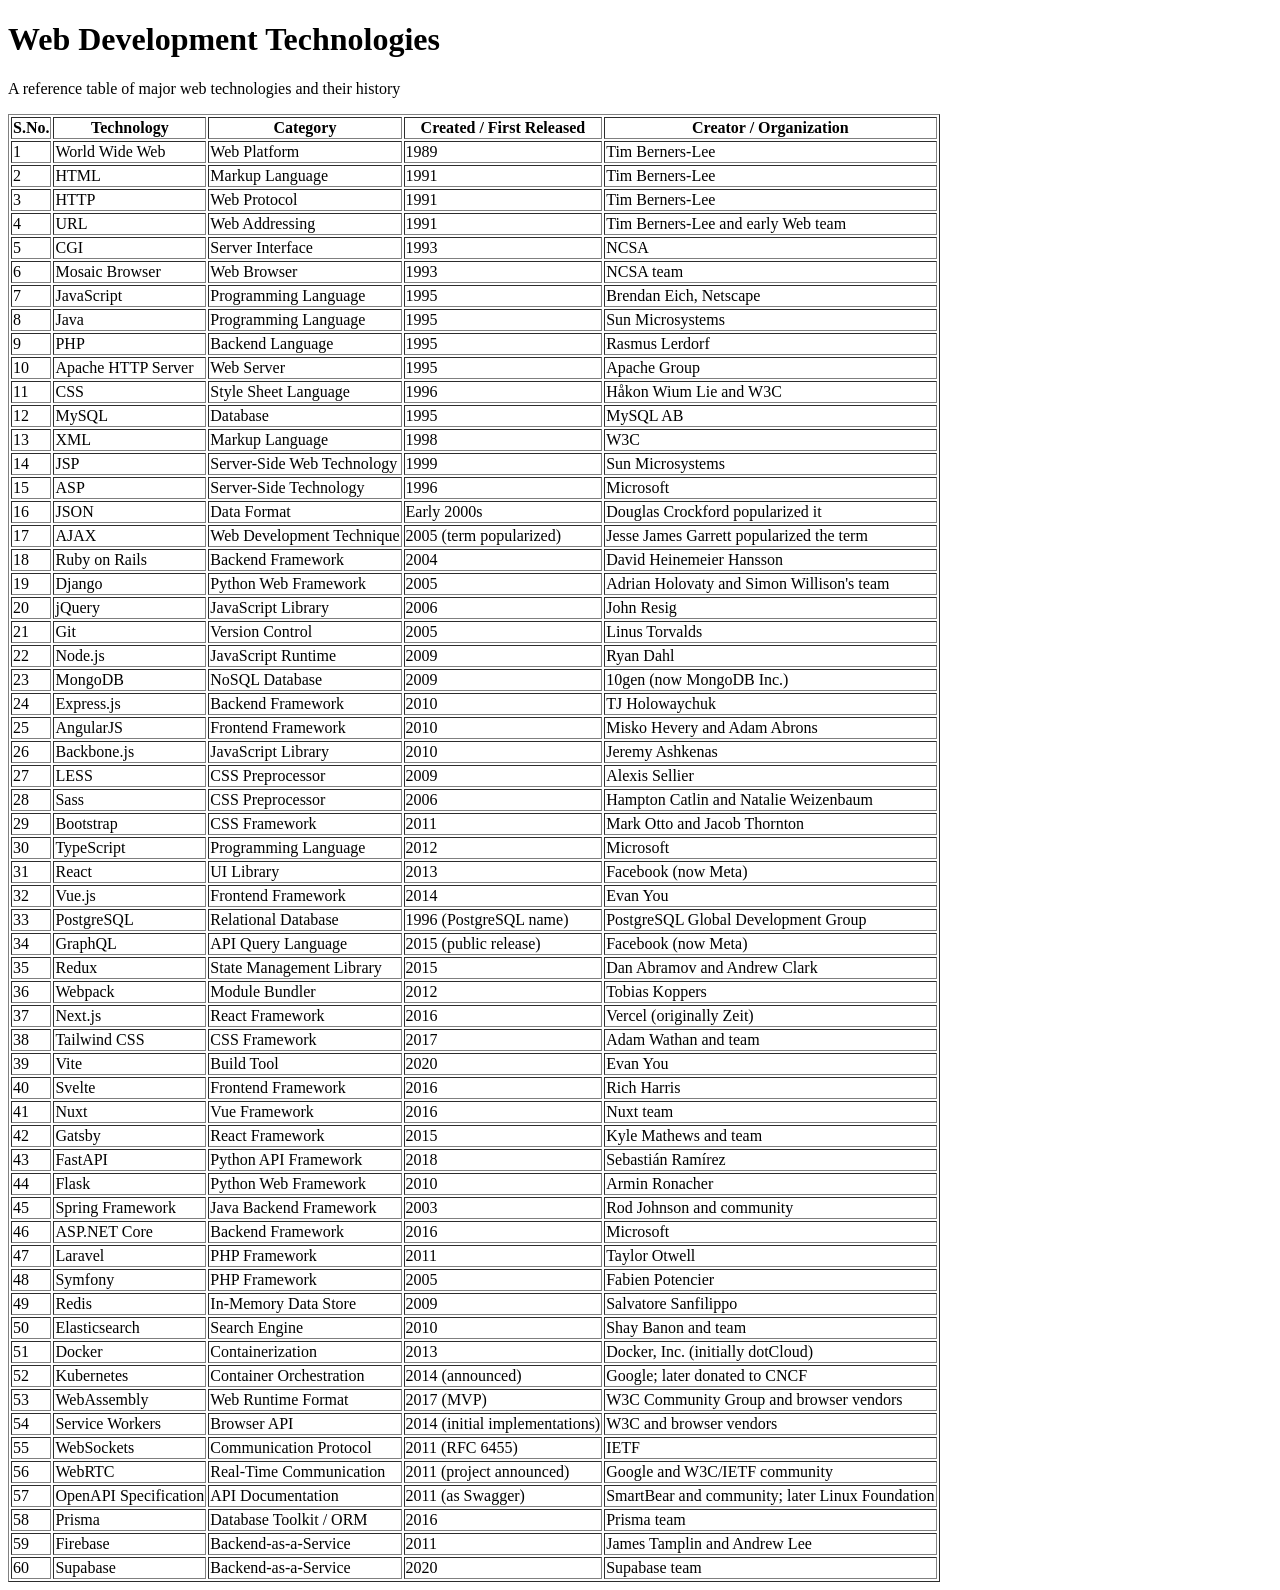
==== 6 Web Development for Data Analysis/3_table.html @ 07af1d13 "Add Web Development for Data Analysis" ====
<!DOCTYPE html>
<html lang="en">
<head>
    <meta charset="UTF-8">
    <meta name="viewport" content="width=device-width, initial-scale=1.0">
    <title>Web Development Technologies</title>
</head>
<body>

    <h1>Web Development Technologies</h1>
    <p>A reference table of major web technologies and their history</p>

    <div class="table-container">
        <table border="1">
            <thead>
                <tr>
                    <th>S.No.</th>
                    <th>Technology</th>
                    <th>Category</th>
                    <th>Created / First Released</th>
                    <th>Creator / Organization</th>
                </tr>
            </thead>

            <tbody>
                <tr><td>1</td><td>World Wide Web</td><td>Web Platform</td><td>1989</td><td>Tim Berners-Lee</td></tr>
                <tr><td>2</td><td>HTML</td><td>Markup Language</td><td>1991</td><td>Tim Berners-Lee</td></tr>
                <tr><td>3</td><td>HTTP</td><td>Web Protocol</td><td>1991</td><td>Tim Berners-Lee</td></tr>
                <tr><td>4</td><td>URL</td><td>Web Addressing</td><td>1991</td><td>Tim Berners-Lee and early Web team</td></tr>
                <tr><td>5</td><td>CGI</td><td>Server Interface</td><td>1993</td><td>NCSA</td></tr>
                <tr><td>6</td><td>Mosaic Browser</td><td>Web Browser</td><td>1993</td><td>NCSA team</td></tr>
                <tr><td>7</td><td>JavaScript</td><td>Programming Language</td><td>1995</td><td>Brendan Eich, Netscape</td></tr>
                <tr><td>8</td><td>Java</td><td>Programming Language</td><td>1995</td><td>Sun Microsystems</td></tr>
                <tr><td>9</td><td>PHP</td><td>Backend Language</td><td>1995</td><td>Rasmus Lerdorf</td></tr>
                <tr><td>10</td><td>Apache HTTP Server</td><td>Web Server</td><td>1995</td><td>Apache Group</td></tr>
                <tr><td>11</td><td>CSS</td><td>Style Sheet Language</td><td>1996</td><td>Håkon Wium Lie and W3C</td></tr>
                <tr><td>12</td><td>MySQL</td><td>Database</td><td>1995</td><td>MySQL AB</td></tr>
                <tr><td>13</td><td>XML</td><td>Markup Language</td><td>1998</td><td>W3C</td></tr>
                <tr><td>14</td><td>JSP</td><td>Server-Side Web Technology</td><td>1999</td><td>Sun Microsystems</td></tr>
                <tr><td>15</td><td>ASP</td><td>Server-Side Technology</td><td>1996</td><td>Microsoft</td></tr>
                <tr><td>16</td><td>JSON</td><td>Data Format</td><td>Early 2000s</td><td>Douglas Crockford popularized it</td></tr>
                <tr><td>17</td><td>AJAX</td><td>Web Development Technique</td><td>2005 (term popularized)</td><td>Jesse James Garrett popularized the term</td></tr>
                <tr><td>18</td><td>Ruby on Rails</td><td>Backend Framework</td><td>2004</td><td>David Heinemeier Hansson</td></tr>
                <tr><td>19</td><td>Django</td><td>Python Web Framework</td><td>2005</td><td>Adrian Holovaty and Simon Willison's team</td></tr>
                <tr><td>20</td><td>jQuery</td><td>JavaScript Library</td><td>2006</td><td>John Resig</td></tr>
                <tr><td>21</td><td>Git</td><td>Version Control</td><td>2005</td><td>Linus Torvalds</td></tr>
                <tr><td>22</td><td>Node.js</td><td>JavaScript Runtime</td><td>2009</td><td>Ryan Dahl</td></tr>
                <tr><td>23</td><td>MongoDB</td><td>NoSQL Database</td><td>2009</td><td>10gen (now MongoDB Inc.)</td></tr>
                <tr><td>24</td><td>Express.js</td><td>Backend Framework</td><td>2010</td><td>TJ Holowaychuk</td></tr>
                <tr><td>25</td><td>AngularJS</td><td>Frontend Framework</td><td>2010</td><td>Misko Hevery and Adam Abrons</td></tr>
                <tr><td>26</td><td>Backbone.js</td><td>JavaScript Library</td><td>2010</td><td>Jeremy Ashkenas</td></tr>
                <tr><td>27</td><td>LESS</td><td>CSS Preprocessor</td><td>2009</td><td>Alexis Sellier</td></tr>
                <tr><td>28</td><td>Sass</td><td>CSS Preprocessor</td><td>2006</td><td>Hampton Catlin and Natalie Weizenbaum</td></tr>
                <tr><td>29</td><td>Bootstrap</td><td>CSS Framework</td><td>2011</td><td>Mark Otto and Jacob Thornton</td></tr>
                <tr><td>30</td><td>TypeScript</td><td>Programming Language</td><td>2012</td><td>Microsoft</td></tr>
                <tr><td>31</td><td>React</td><td>UI Library</td><td>2013</td><td>Facebook (now Meta)</td></tr>
                <tr><td>32</td><td>Vue.js</td><td>Frontend Framework</td><td>2014</td><td>Evan You</td></tr>
                <tr><td>33</td><td>PostgreSQL</td><td>Relational Database</td><td>1996 (PostgreSQL name)</td><td>PostgreSQL Global Development Group</td></tr>
                <tr><td>34</td><td>GraphQL</td><td>API Query Language</td><td>2015 (public release)</td><td>Facebook (now Meta)</td></tr>
                <tr><td>35</td><td>Redux</td><td>State Management Library</td><td>2015</td><td>Dan Abramov and Andrew Clark</td></tr>
                <tr><td>36</td><td>Webpack</td><td>Module Bundler</td><td>2012</td><td>Tobias Koppers</td></tr>
                <tr><td>37</td><td>Next.js</td><td>React Framework</td><td>2016</td><td>Vercel (originally Zeit)</td></tr>
                <tr><td>38</td><td>Tailwind CSS</td><td>CSS Framework</td><td>2017</td><td>Adam Wathan and team</td></tr>
                <tr><td>39</td><td>Vite</td><td>Build Tool</td><td>2020</td><td>Evan You</td></tr>
                <tr><td>40</td><td>Svelte</td><td>Frontend Framework</td><td>2016</td><td>Rich Harris</td></tr>
                <tr><td>41</td><td>Nuxt</td><td>Vue Framework</td><td>2016</td><td>Nuxt team</td></tr>
                <tr><td>42</td><td>Gatsby</td><td>React Framework</td><td>2015</td><td>Kyle Mathews and team</td></tr>
                <tr><td>43</td><td>FastAPI</td><td>Python API Framework</td><td>2018</td><td>Sebastián Ramírez</td></tr>
                <tr><td>44</td><td>Flask</td><td>Python Web Framework</td><td>2010</td><td>Armin Ronacher</td></tr>
                <tr><td>45</td><td>Spring Framework</td><td>Java Backend Framework</td><td>2003</td><td>Rod Johnson and community</td></tr>
                <tr><td>46</td><td>ASP.NET Core</td><td>Backend Framework</td><td>2016</td><td>Microsoft</td></tr>
                <tr><td>47</td><td>Laravel</td><td>PHP Framework</td><td>2011</td><td>Taylor Otwell</td></tr>
                <tr><td>48</td><td>Symfony</td><td>PHP Framework</td><td>2005</td><td>Fabien Potencier</td></tr>
                <tr><td>49</td><td>Redis</td><td>In-Memory Data Store</td><td>2009</td><td>Salvatore Sanfilippo</td></tr>
                <tr><td>50</td><td>Elasticsearch</td><td>Search Engine</td><td>2010</td><td>Shay Banon and team</td></tr>
                <tr><td>51</td><td>Docker</td><td>Containerization</td><td>2013</td><td>Docker, Inc. (initially dotCloud)</td></tr>
                <tr><td>52</td><td>Kubernetes</td><td>Container Orchestration</td><td>2014 (announced)</td><td>Google; later donated to CNCF</td></tr>
                <tr><td>53</td><td>WebAssembly</td><td>Web Runtime Format</td><td>2017 (MVP)</td><td>W3C Community Group and browser vendors</td></tr>
                <tr><td>54</td><td>Service Workers</td><td>Browser API</td><td>2014 (initial implementations)</td><td>W3C and browser vendors</td></tr>
                <tr><td>55</td><td>WebSockets</td><td>Communication Protocol</td><td>2011 (RFC 6455)</td><td>IETF</td></tr>
                <tr><td>56</td><td>WebRTC</td><td>Real-Time Communication</td><td>2011 (project announced)</td><td>Google and W3C/IETF community</td></tr>
                <tr><td>57</td><td>OpenAPI Specification</td><td>API Documentation</td><td>2011 (as Swagger)</td><td>SmartBear and community; later Linux Foundation</td></tr>
                <tr><td>58</td><td>Prisma</td><td>Database Toolkit / ORM</td><td>2016</td><td>Prisma team</td></tr>
                <tr><td>59</td><td>Firebase</td><td>Backend-as-a-Service</td><td>2011</td><td>James Tamplin and Andrew Lee</td></tr>
                <tr><td>60</td><td>Supabase</td><td>Backend-as-a-Service</td><td>2020</td><td>Supabase team</td></tr>
            </tbody>
        </table>
    </div>

</body>
</html>
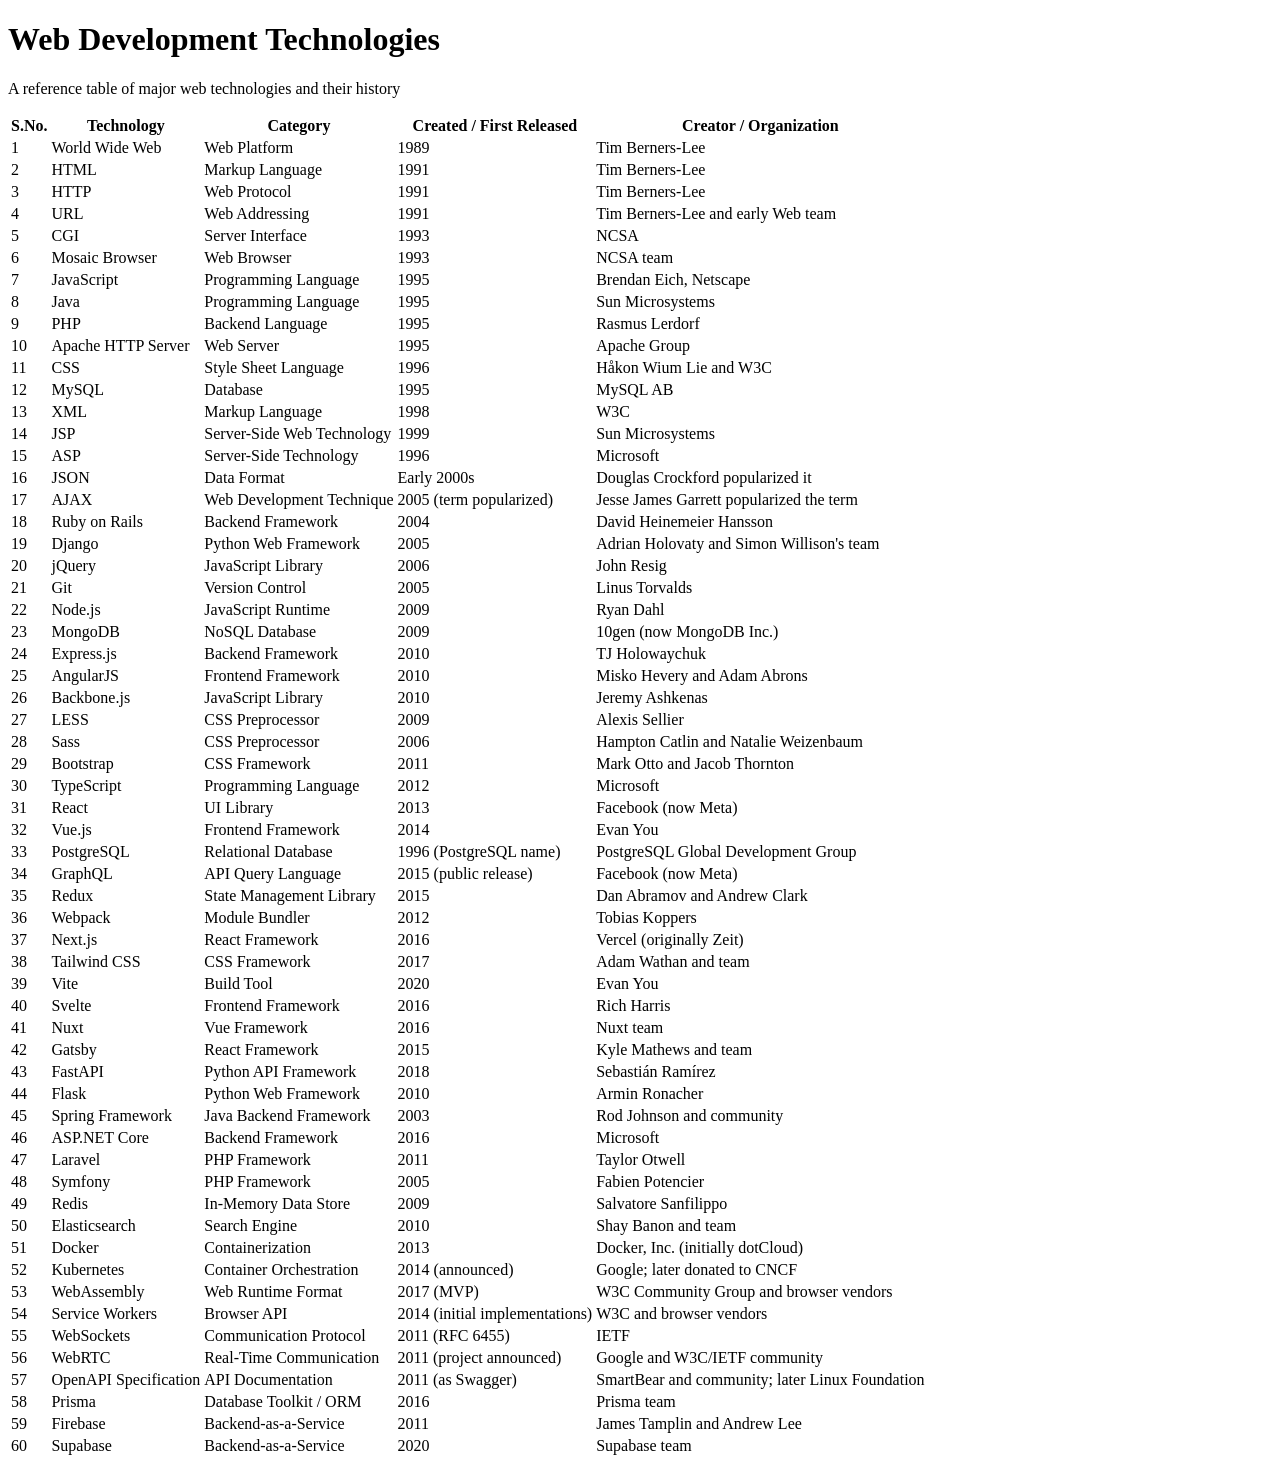
==== commit 26c25d1f: "Add reference table for web development technologies This file contains a comprehensive reference ta" ====
--- a/6 Web Development for Data Analysis/3_table.html
+++ b/6 Web Development for Data Analysis/3_table.html
@@ -1,92 +1,92 @@
-
-<!DOCTYPE html>
-<html lang="en">
-<head>
-    <meta charset="UTF-8">
-    <meta name="viewport" content="width=device-width, initial-scale=1.0">
-    <title>Web Development Technologies</title>
-</head>
-<body>
-
-    <h1>Web Development Technologies</h1>
-    <p>A reference table of major web technologies and their history</p>
-
-    <div class="table-container">
-        <table border="1">
-            <thead>
-                <tr>
-                    <th>S.No.</th>
-                    <th>Technology</th>
-                    <th>Category</th>
-                    <th>Created / First Released</th>
-                    <th>Creator / Organization</th>
-                </tr>
-            </thead>
-
-            <tbody>
-                <tr><td>1</td><td>World Wide Web</td><td>Web Platform</td><td>1989</td><td>Tim Berners-Lee</td></tr>
-                <tr><td>2</td><td>HTML</td><td>Markup Language</td><td>1991</td><td>Tim Berners-Lee</td></tr>
-                <tr><td>3</td><td>HTTP</td><td>Web Protocol</td><td>1991</td><td>Tim Berners-Lee</td></tr>
-                <tr><td>4</td><td>URL</td><td>Web Addressing</td><td>1991</td><td>Tim Berners-Lee and early Web team</td></tr>
-                <tr><td>5</td><td>CGI</td><td>Server Interface</td><td>1993</td><td>NCSA</td></tr>
-                <tr><td>6</td><td>Mosaic Browser</td><td>Web Browser</td><td>1993</td><td>NCSA team</td></tr>
-                <tr><td>7</td><td>JavaScript</td><td>Programming Language</td><td>1995</td><td>Brendan Eich, Netscape</td></tr>
-                <tr><td>8</td><td>Java</td><td>Programming Language</td><td>1995</td><td>Sun Microsystems</td></tr>
-                <tr><td>9</td><td>PHP</td><td>Backend Language</td><td>1995</td><td>Rasmus Lerdorf</td></tr>
-                <tr><td>10</td><td>Apache HTTP Server</td><td>Web Server</td><td>1995</td><td>Apache Group</td></tr>
-                <tr><td>11</td><td>CSS</td><td>Style Sheet Language</td><td>1996</td><td>Håkon Wium Lie and W3C</td></tr>
-                <tr><td>12</td><td>MySQL</td><td>Database</td><td>1995</td><td>MySQL AB</td></tr>
-                <tr><td>13</td><td>XML</td><td>Markup Language</td><td>1998</td><td>W3C</td></tr>
-                <tr><td>14</td><td>JSP</td><td>Server-Side Web Technology</td><td>1999</td><td>Sun Microsystems</td></tr>
-                <tr><td>15</td><td>ASP</td><td>Server-Side Technology</td><td>1996</td><td>Microsoft</td></tr>
-                <tr><td>16</td><td>JSON</td><td>Data Format</td><td>Early 2000s</td><td>Douglas Crockford popularized it</td></tr>
-                <tr><td>17</td><td>AJAX</td><td>Web Development Technique</td><td>2005 (term popularized)</td><td>Jesse James Garrett popularized the term</td></tr>
-                <tr><td>18</td><td>Ruby on Rails</td><td>Backend Framework</td><td>2004</td><td>David Heinemeier Hansson</td></tr>
-                <tr><td>19</td><td>Django</td><td>Python Web Framework</td><td>2005</td><td>Adrian Holovaty and Simon Willison's team</td></tr>
-                <tr><td>20</td><td>jQuery</td><td>JavaScript Library</td><td>2006</td><td>John Resig</td></tr>
-                <tr><td>21</td><td>Git</td><td>Version Control</td><td>2005</td><td>Linus Torvalds</td></tr>
-                <tr><td>22</td><td>Node.js</td><td>JavaScript Runtime</td><td>2009</td><td>Ryan Dahl</td></tr>
-                <tr><td>23</td><td>MongoDB</td><td>NoSQL Database</td><td>2009</td><td>10gen (now MongoDB Inc.)</td></tr>
-                <tr><td>24</td><td>Express.js</td><td>Backend Framework</td><td>2010</td><td>TJ Holowaychuk</td></tr>
-                <tr><td>25</td><td>AngularJS</td><td>Frontend Framework</td><td>2010</td><td>Misko Hevery and Adam Abrons</td></tr>
-                <tr><td>26</td><td>Backbone.js</td><td>JavaScript Library</td><td>2010</td><td>Jeremy Ashkenas</td></tr>
-                <tr><td>27</td><td>LESS</td><td>CSS Preprocessor</td><td>2009</td><td>Alexis Sellier</td></tr>
-                <tr><td>28</td><td>Sass</td><td>CSS Preprocessor</td><td>2006</td><td>Hampton Catlin and Natalie Weizenbaum</td></tr>
-                <tr><td>29</td><td>Bootstrap</td><td>CSS Framework</td><td>2011</td><td>Mark Otto and Jacob Thornton</td></tr>
-                <tr><td>30</td><td>TypeScript</td><td>Programming Language</td><td>2012</td><td>Microsoft</td></tr>
-                <tr><td>31</td><td>React</td><td>UI Library</td><td>2013</td><td>Facebook (now Meta)</td></tr>
-                <tr><td>32</td><td>Vue.js</td><td>Frontend Framework</td><td>2014</td><td>Evan You</td></tr>
-                <tr><td>33</td><td>PostgreSQL</td><td>Relational Database</td><td>1996 (PostgreSQL name)</td><td>PostgreSQL Global Development Group</td></tr>
-                <tr><td>34</td><td>GraphQL</td><td>API Query Language</td><td>2015 (public release)</td><td>Facebook (now Meta)</td></tr>
-                <tr><td>35</td><td>Redux</td><td>State Management Library</td><td>2015</td><td>Dan Abramov and Andrew Clark</td></tr>
-                <tr><td>36</td><td>Webpack</td><td>Module Bundler</td><td>2012</td><td>Tobias Koppers</td></tr>
-                <tr><td>37</td><td>Next.js</td><td>React Framework</td><td>2016</td><td>Vercel (originally Zeit)</td></tr>
-                <tr><td>38</td><td>Tailwind CSS</td><td>CSS Framework</td><td>2017</td><td>Adam Wathan and team</td></tr>
-                <tr><td>39</td><td>Vite</td><td>Build Tool</td><td>2020</td><td>Evan You</td></tr>
-                <tr><td>40</td><td>Svelte</td><td>Frontend Framework</td><td>2016</td><td>Rich Harris</td></tr>
-                <tr><td>41</td><td>Nuxt</td><td>Vue Framework</td><td>2016</td><td>Nuxt team</td></tr>
-                <tr><td>42</td><td>Gatsby</td><td>React Framework</td><td>2015</td><td>Kyle Mathews and team</td></tr>
-                <tr><td>43</td><td>FastAPI</td><td>Python API Framework</td><td>2018</td><td>Sebastián Ramírez</td></tr>
-                <tr><td>44</td><td>Flask</td><td>Python Web Framework</td><td>2010</td><td>Armin Ronacher</td></tr>
-                <tr><td>45</td><td>Spring Framework</td><td>Java Backend Framework</td><td>2003</td><td>Rod Johnson and community</td></tr>
-                <tr><td>46</td><td>ASP.NET Core</td><td>Backend Framework</td><td>2016</td><td>Microsoft</td></tr>
-                <tr><td>47</td><td>Laravel</td><td>PHP Framework</td><td>2011</td><td>Taylor Otwell</td></tr>
-                <tr><td>48</td><td>Symfony</td><td>PHP Framework</td><td>2005</td><td>Fabien Potencier</td></tr>
-                <tr><td>49</td><td>Redis</td><td>In-Memory Data Store</td><td>2009</td><td>Salvatore Sanfilippo</td></tr>
-                <tr><td>50</td><td>Elasticsearch</td><td>Search Engine</td><td>2010</td><td>Shay Banon and team</td></tr>
-                <tr><td>51</td><td>Docker</td><td>Containerization</td><td>2013</td><td>Docker, Inc. (initially dotCloud)</td></tr>
-                <tr><td>52</td><td>Kubernetes</td><td>Container Orchestration</td><td>2014 (announced)</td><td>Google; later donated to CNCF</td></tr>
-                <tr><td>53</td><td>WebAssembly</td><td>Web Runtime Format</td><td>2017 (MVP)</td><td>W3C Community Group and browser vendors</td></tr>
-                <tr><td>54</td><td>Service Workers</td><td>Browser API</td><td>2014 (initial implementations)</td><td>W3C and browser vendors</td></tr>
-                <tr><td>55</td><td>WebSockets</td><td>Communication Protocol</td><td>2011 (RFC 6455)</td><td>IETF</td></tr>
-                <tr><td>56</td><td>WebRTC</td><td>Real-Time Communication</td><td>2011 (project announced)</td><td>Google and W3C/IETF community</td></tr>
-                <tr><td>57</td><td>OpenAPI Specification</td><td>API Documentation</td><td>2011 (as Swagger)</td><td>SmartBear and community; later Linux Foundation</td></tr>
-                <tr><td>58</td><td>Prisma</td><td>Database Toolkit / ORM</td><td>2016</td><td>Prisma team</td></tr>
-                <tr><td>59</td><td>Firebase</td><td>Backend-as-a-Service</td><td>2011</td><td>James Tamplin and Andrew Lee</td></tr>
-                <tr><td>60</td><td>Supabase</td><td>Backend-as-a-Service</td><td>2020</td><td>Supabase team</td></tr>
-            </tbody>
-        </table>
-    </div>
-
-</body>
-</html>
+
+<!DOCTYPE html>
+<html lang="en">
+<head>
+    <meta charset="UTF-8">
+    <meta name="viewport" content="width=device-width, initial-scale=1.0">
+    <title>Web Development Technologies</title>
+</head>
+<body>
+
+    <h1>Web Development Technologies</h1>
+    <p>A reference table of major web technologies and their history</p>
+
+    <div class="table-container">
+        <table>
+            <thead>
+                <tr>
+                    <th>S.No.</th>
+                    <th>Technology</th>
+                    <th>Category</th>
+                    <th>Created / First Released</th>
+                    <th>Creator / Organization</th>
+                </tr>
+            </thead>
+
+            <tbody>
+                <tr><td>1</td><td>World Wide Web</td><td>Web Platform</td><td>1989</td><td>Tim Berners-Lee</td></tr>
+                <tr><td>2</td><td>HTML</td><td>Markup Language</td><td>1991</td><td>Tim Berners-Lee</td></tr>
+                <tr><td>3</td><td>HTTP</td><td>Web Protocol</td><td>1991</td><td>Tim Berners-Lee</td></tr>
+                <tr><td>4</td><td>URL</td><td>Web Addressing</td><td>1991</td><td>Tim Berners-Lee and early Web team</td></tr>
+                <tr><td>5</td><td>CGI</td><td>Server Interface</td><td>1993</td><td>NCSA</td></tr>
+                <tr><td>6</td><td>Mosaic Browser</td><td>Web Browser</td><td>1993</td><td>NCSA team</td></tr>
+                <tr><td>7</td><td>JavaScript</td><td>Programming Language</td><td>1995</td><td>Brendan Eich, Netscape</td></tr>
+                <tr><td>8</td><td>Java</td><td>Programming Language</td><td>1995</td><td>Sun Microsystems</td></tr>
+                <tr><td>9</td><td>PHP</td><td>Backend Language</td><td>1995</td><td>Rasmus Lerdorf</td></tr>
+                <tr><td>10</td><td>Apache HTTP Server</td><td>Web Server</td><td>1995</td><td>Apache Group</td></tr>
+                <tr><td>11</td><td>CSS</td><td>Style Sheet Language</td><td>1996</td><td>Håkon Wium Lie and W3C</td></tr>
+                <tr><td>12</td><td>MySQL</td><td>Database</td><td>1995</td><td>MySQL AB</td></tr>
+                <tr><td>13</td><td>XML</td><td>Markup Language</td><td>1998</td><td>W3C</td></tr>
+                <tr><td>14</td><td>JSP</td><td>Server-Side Web Technology</td><td>1999</td><td>Sun Microsystems</td></tr>
+                <tr><td>15</td><td>ASP</td><td>Server-Side Technology</td><td>1996</td><td>Microsoft</td></tr>
+                <tr><td>16</td><td>JSON</td><td>Data Format</td><td>Early 2000s</td><td>Douglas Crockford popularized it</td></tr>
+                <tr><td>17</td><td>AJAX</td><td>Web Development Technique</td><td>2005 (term popularized)</td><td>Jesse James Garrett popularized the term</td></tr>
+                <tr><td>18</td><td>Ruby on Rails</td><td>Backend Framework</td><td>2004</td><td>David Heinemeier Hansson</td></tr>
+                <tr><td>19</td><td>Django</td><td>Python Web Framework</td><td>2005</td><td>Adrian Holovaty and Simon Willison's team</td></tr>
+                <tr><td>20</td><td>jQuery</td><td>JavaScript Library</td><td>2006</td><td>John Resig</td></tr>
+                <tr><td>21</td><td>Git</td><td>Version Control</td><td>2005</td><td>Linus Torvalds</td></tr>
+                <tr><td>22</td><td>Node.js</td><td>JavaScript Runtime</td><td>2009</td><td>Ryan Dahl</td></tr>
+                <tr><td>23</td><td>MongoDB</td><td>NoSQL Database</td><td>2009</td><td>10gen (now MongoDB Inc.)</td></tr>
+                <tr><td>24</td><td>Express.js</td><td>Backend Framework</td><td>2010</td><td>TJ Holowaychuk</td></tr>
+                <tr><td>25</td><td>AngularJS</td><td>Frontend Framework</td><td>2010</td><td>Misko Hevery and Adam Abrons</td></tr>
+                <tr><td>26</td><td>Backbone.js</td><td>JavaScript Library</td><td>2010</td><td>Jeremy Ashkenas</td></tr>
+                <tr><td>27</td><td>LESS</td><td>CSS Preprocessor</td><td>2009</td><td>Alexis Sellier</td></tr>
+                <tr><td>28</td><td>Sass</td><td>CSS Preprocessor</td><td>2006</td><td>Hampton Catlin and Natalie Weizenbaum</td></tr>
+                <tr><td>29</td><td>Bootstrap</td><td>CSS Framework</td><td>2011</td><td>Mark Otto and Jacob Thornton</td></tr>
+                <tr><td>30</td><td>TypeScript</td><td>Programming Language</td><td>2012</td><td>Microsoft</td></tr>
+                <tr><td>31</td><td>React</td><td>UI Library</td><td>2013</td><td>Facebook (now Meta)</td></tr>
+                <tr><td>32</td><td>Vue.js</td><td>Frontend Framework</td><td>2014</td><td>Evan You</td></tr>
+                <tr><td>33</td><td>PostgreSQL</td><td>Relational Database</td><td>1996 (PostgreSQL name)</td><td>PostgreSQL Global Development Group</td></tr>
+                <tr><td>34</td><td>GraphQL</td><td>API Query Language</td><td>2015 (public release)</td><td>Facebook (now Meta)</td></tr>
+                <tr><td>35</td><td>Redux</td><td>State Management Library</td><td>2015</td><td>Dan Abramov and Andrew Clark</td></tr>
+                <tr><td>36</td><td>Webpack</td><td>Module Bundler</td><td>2012</td><td>Tobias Koppers</td></tr>
+                <tr><td>37</td><td>Next.js</td><td>React Framework</td><td>2016</td><td>Vercel (originally Zeit)</td></tr>
+                <tr><td>38</td><td>Tailwind CSS</td><td>CSS Framework</td><td>2017</td><td>Adam Wathan and team</td></tr>
+                <tr><td>39</td><td>Vite</td><td>Build Tool</td><td>2020</td><td>Evan You</td></tr>
+                <tr><td>40</td><td>Svelte</td><td>Frontend Framework</td><td>2016</td><td>Rich Harris</td></tr>
+                <tr><td>41</td><td>Nuxt</td><td>Vue Framework</td><td>2016</td><td>Nuxt team</td></tr>
+                <tr><td>42</td><td>Gatsby</td><td>React Framework</td><td>2015</td><td>Kyle Mathews and team</td></tr>
+                <tr><td>43</td><td>FastAPI</td><td>Python API Framework</td><td>2018</td><td>Sebastián Ramírez</td></tr>
+                <tr><td>44</td><td>Flask</td><td>Python Web Framework</td><td>2010</td><td>Armin Ronacher</td></tr>
+                <tr><td>45</td><td>Spring Framework</td><td>Java Backend Framework</td><td>2003</td><td>Rod Johnson and community</td></tr>
+                <tr><td>46</td><td>ASP.NET Core</td><td>Backend Framework</td><td>2016</td><td>Microsoft</td></tr>
+                <tr><td>47</td><td>Laravel</td><td>PHP Framework</td><td>2011</td><td>Taylor Otwell</td></tr>
+                <tr><td>48</td><td>Symfony</td><td>PHP Framework</td><td>2005</td><td>Fabien Potencier</td></tr>
+                <tr><td>49</td><td>Redis</td><td>In-Memory Data Store</td><td>2009</td><td>Salvatore Sanfilippo</td></tr>
+                <tr><td>50</td><td>Elasticsearch</td><td>Search Engine</td><td>2010</td><td>Shay Banon and team</td></tr>
+                <tr><td>51</td><td>Docker</td><td>Containerization</td><td>2013</td><td>Docker, Inc. (initially dotCloud)</td></tr>
+                <tr><td>52</td><td>Kubernetes</td><td>Container Orchestration</td><td>2014 (announced)</td><td>Google; later donated to CNCF</td></tr>
+                <tr><td>53</td><td>WebAssembly</td><td>Web Runtime Format</td><td>2017 (MVP)</td><td>W3C Community Group and browser vendors</td></tr>
+                <tr><td>54</td><td>Service Workers</td><td>Browser API</td><td>2014 (initial implementations)</td><td>W3C and browser vendors</td></tr>
+                <tr><td>55</td><td>WebSockets</td><td>Communication Protocol</td><td>2011 (RFC 6455)</td><td>IETF</td></tr>
+                <tr><td>56</td><td>WebRTC</td><td>Real-Time Communication</td><td>2011 (project announced)</td><td>Google and W3C/IETF community</td></tr>
+                <tr><td>57</td><td>OpenAPI Specification</td><td>API Documentation</td><td>2011 (as Swagger)</td><td>SmartBear and community; later Linux Foundation</td></tr>
+                <tr><td>58</td><td>Prisma</td><td>Database Toolkit / ORM</td><td>2016</td><td>Prisma team</td></tr>
+                <tr><td>59</td><td>Firebase</td><td>Backend-as-a-Service</td><td>2011</td><td>James Tamplin and Andrew Lee</td></tr>
+                <tr><td>60</td><td>Supabase</td><td>Backend-as-a-Service</td><td>2020</td><td>Supabase team</td></tr>
+            </tbody>
+        </table>
+    </div>
+
+</body>
+</html>
